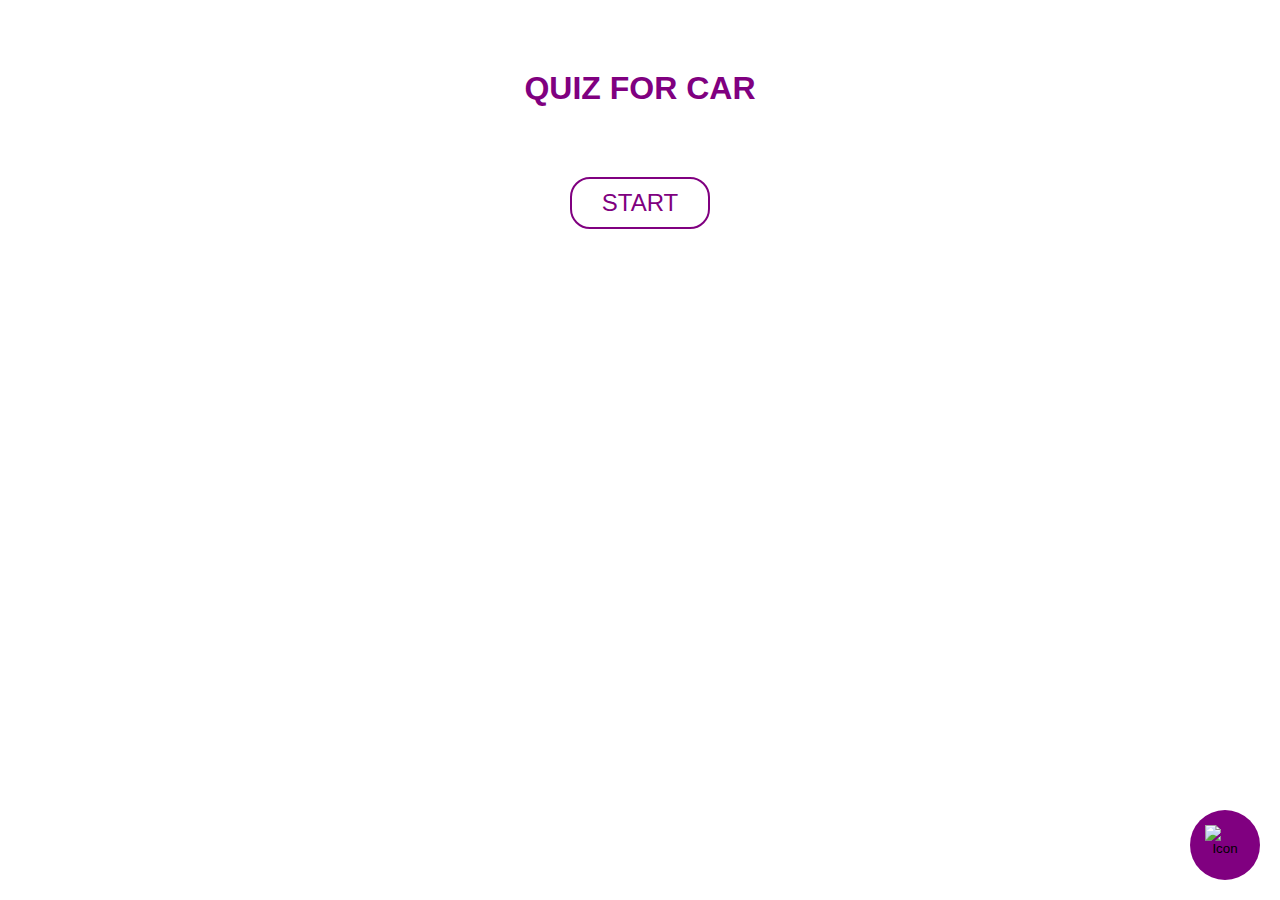
==== html.html @ 244afe23 "Add files via upload" ====
<!DOCTYPE html>
<html lang="uk">
<head>
    <meta charset="UTF-8">
    <meta name="viewport" content="width=device-width, initial-scale=1.0">
    <title>Quiz for Car</title>
    <link rel="stylesheet" href="css.css">
    <script src="javascript.js" defer></script>
</head>
<body>
    <h1>QUIZ FOR CAR</h1>

    <button class="start-btn">START</button>

    <button class="circle-btn">
        <img src="" alt="Icon">
    </button>
</body>
</html>
---- css.css ----
body {
    background-image: url('https://i.pinimg.com/736x/6e/d3/a6/6ed3a6620d06f13fe536a9bc9d611870.jpg');
    margin: 0;
    font-family: Arial, sans-serif;
}

h1 {
    text-align: center;
    color: purple;
    margin: 70px auto;
}

.start-btn {
    display: block;
    margin: 60px auto;
    color: purple;
    font-size: 24px;
    padding: 10px 30px;
    border-radius: 20px;
    border: 2px solid purple;
    background-color: transparent;
    cursor: pointer;
}

.circle-btn {
    position: absolute;
    bottom: 20px;
    right: 20px;
    width: 70px;
    height: 70px;
    background-color: purple;
    border: none;
    border-radius: 50%;
    cursor: pointer;
    transition: background-color 0.3s ease;
    display: flex;
    justify-content: center;
    align-items: center;
}

.circle-btn img {
    width: 40px;
    height: 40px;
}

.clicked {
    background-color: rgb(139, 145, 138);
}
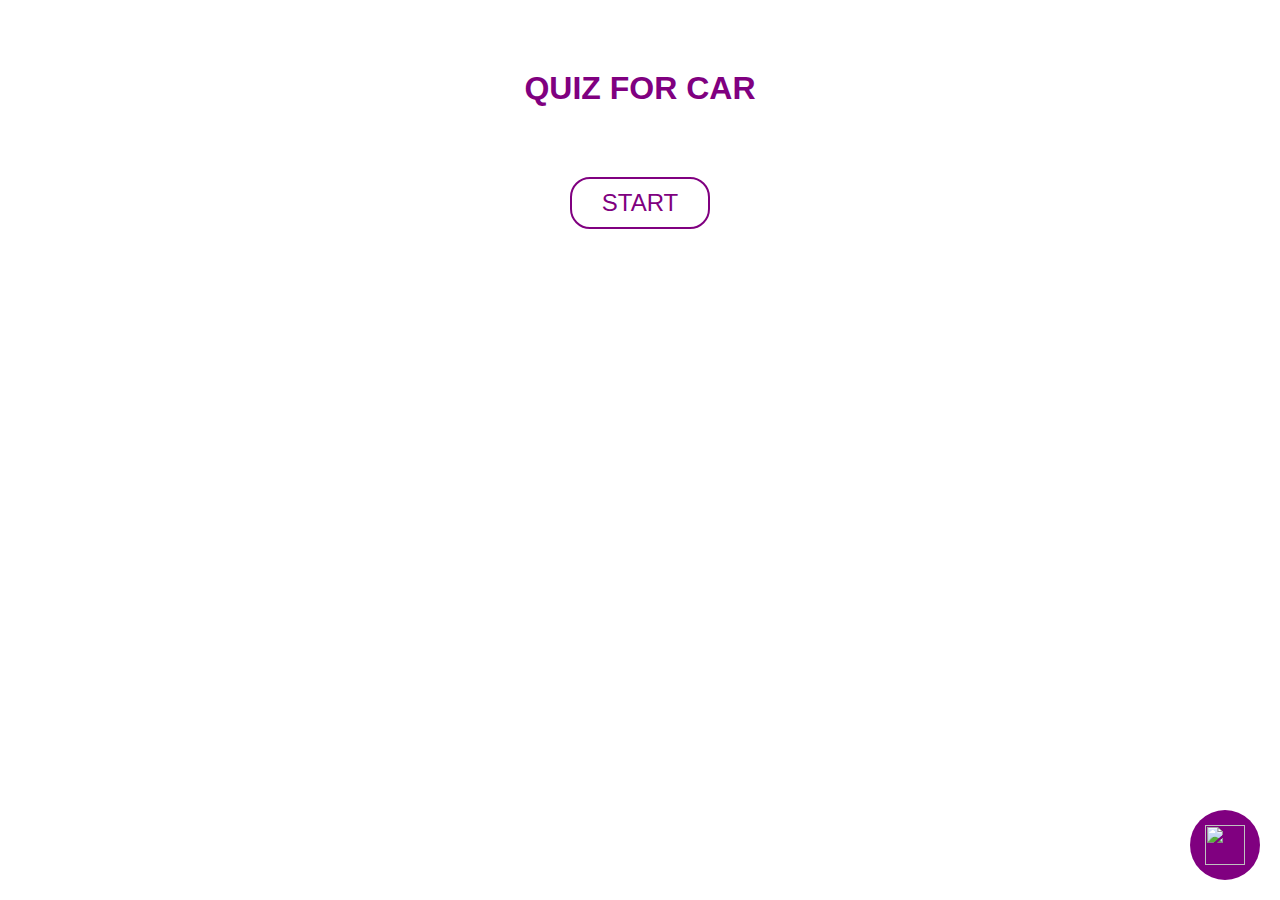
==== commit f5a3a388: "Update html.html" ====
--- a/html.html
+++ b/html.html
@@ -13,7 +13,7 @@
     <button class="start-btn">START</button>
 
     <button class="circle-btn">
-        <img src="" alt="Icon">
+        <img src="">
     </button>
 </body>
 </html>
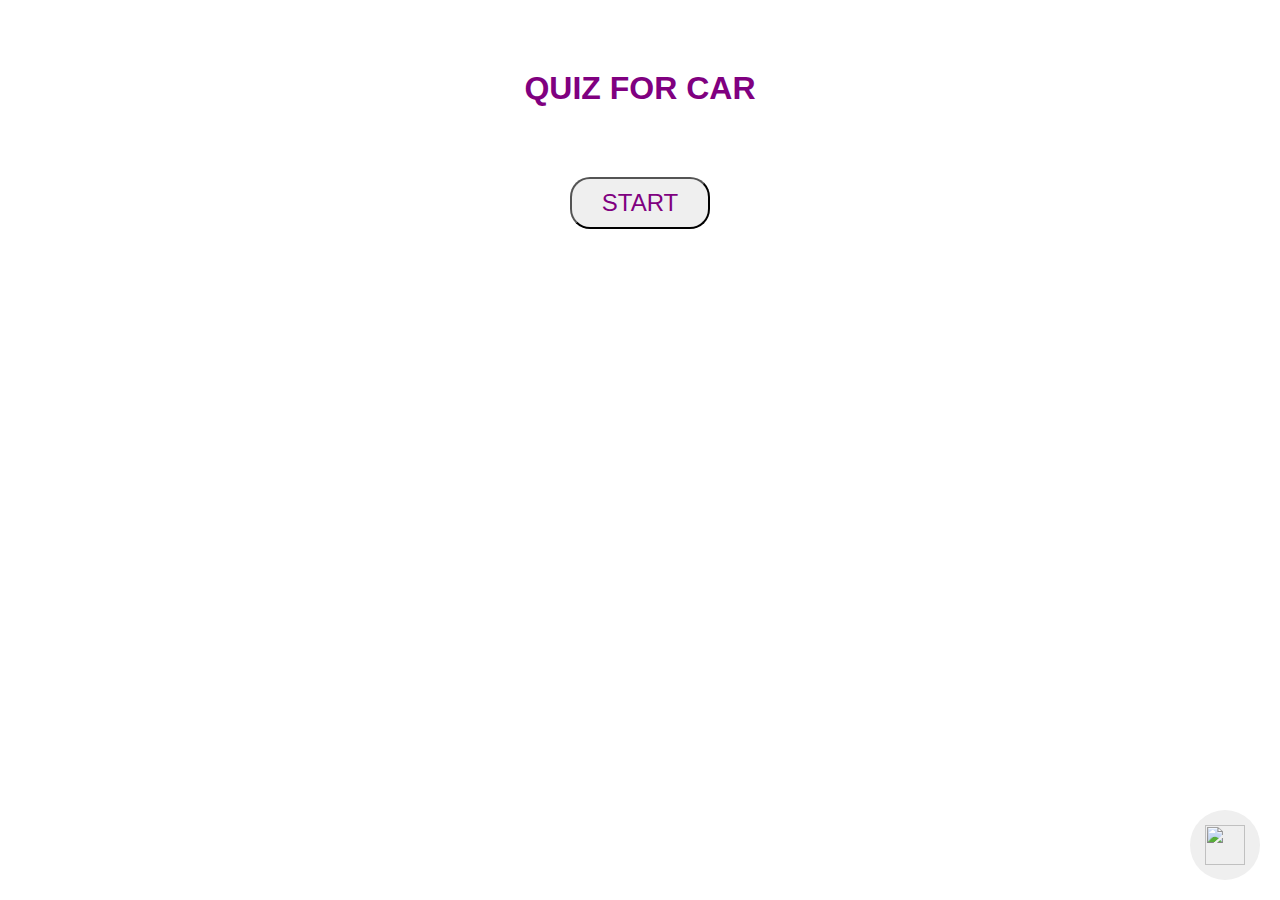
==== commit 1d09803a: "Update html.html" ====
--- a/html.html
+++ b/html.html
@@ -13,7 +13,7 @@
     <button class="start-btn">START</button>
 
     <button class="circle-btn">
-        <img src="">
+        <img src="https://w7.pngwing.com/pngs/190/446/png-transparent-gear-illustration-angle-settings-l-angle-logo-mobile-phones-thumbnail.png">
     </button>
 </body>
 </html>
--- a/css.css
+++ b/css.css
@@ -17,8 +17,8 @@
     font-size: 24px;
     padding: 10px 30px;
     border-radius: 20px;
-    border: 2px solid purple;
-    background-color: transparent;
+    border: 2px solid while;
+    background-color: while;
     cursor: pointer;
 }
 
@@ -28,7 +28,7 @@
     right: 20px;
     width: 70px;
     height: 70px;
-    background-color: purple;
+    background-color: while;
     border: none;
     border-radius: 50%;
     cursor: pointer;
